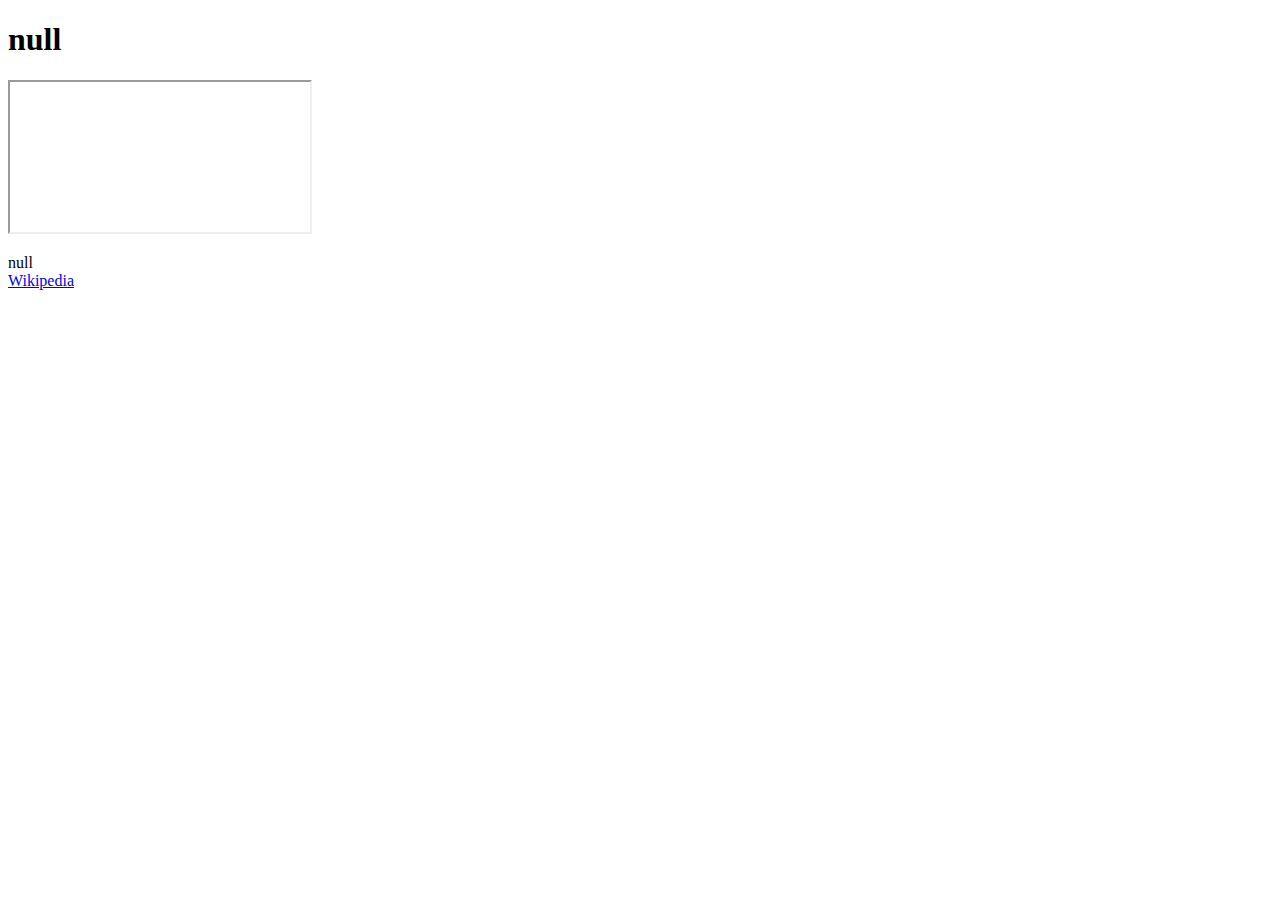
==== media.html @ f26ad6c5 "Basic HTML and scripts" ====
<!DOCTYPE html>
<head>
    <title>Media Recommender</title>
    <link rel="stylesheet" type="text/css" href="style.css">
</head>
<body>
    <h1 id="name"></h1>
    <iframe id="video-link" style="display: none;"></iframe>
    <p id="summary"></p>
    <div id="media-links"></div>
    <script src="https://ajax.googleapis.com/ajax/libs/jquery/1.12.4/jquery.min.js"></script>
    <script type="text/javascript" src="media.js"></script>
    <!--script type="text/javascript" src="games.js"></script-->
</body>
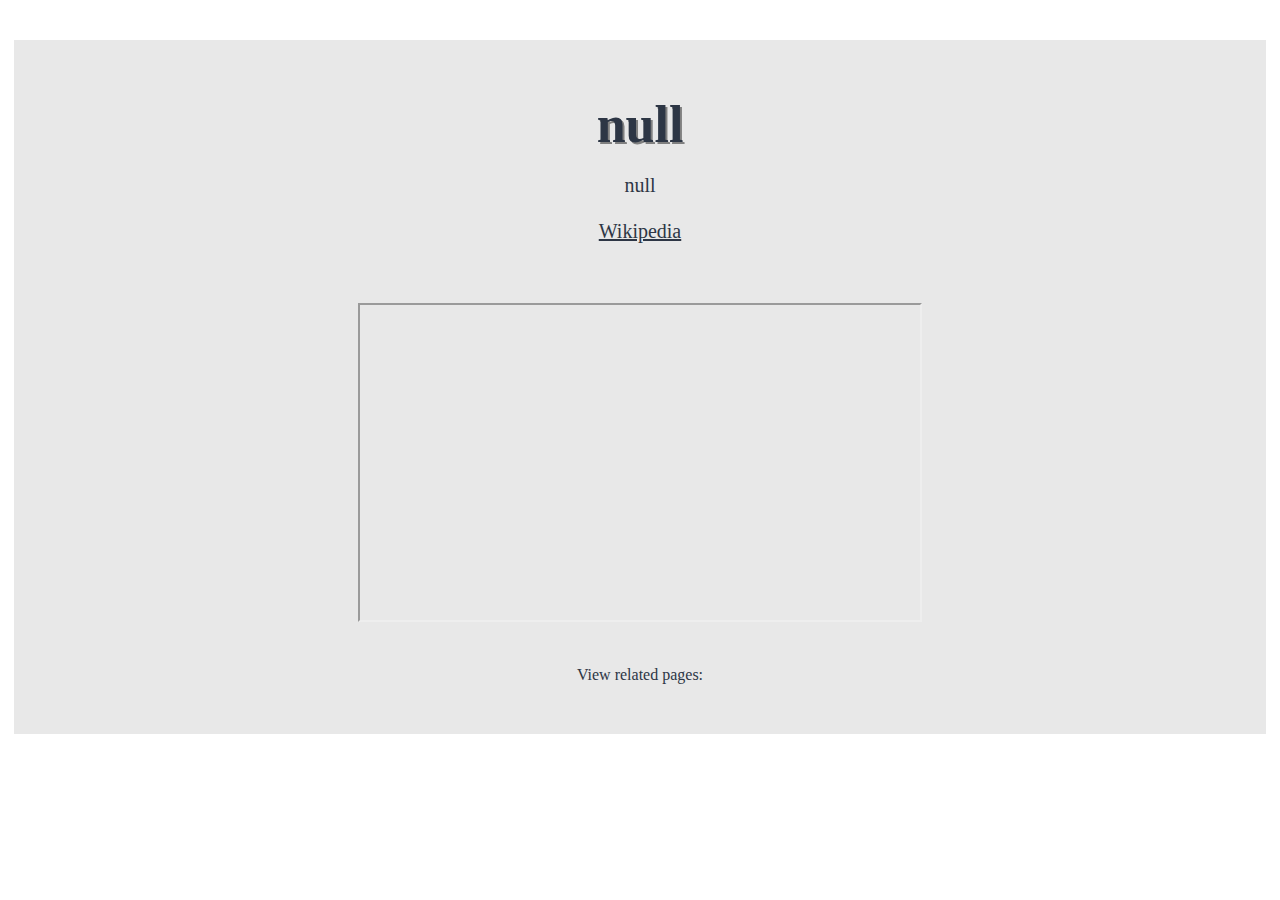
==== commit 1152d2c3: "Finalized all files" ====
--- a/media.html
+++ b/media.html
@@ -4,10 +4,14 @@
     <link rel="stylesheet" type="text/css" href="style.css">
 </head>
 <body>
-    <h1 id="name"></h1>
-    <iframe id="video-link" style="display: none;"></iframe>
-    <p id="summary"></p>
-    <div id="media-links"></div>
+    <div id="foreground-container">
+        <div id="main-body">
+            <h1 id="name"></h1>
+            <p id="summary"></p>
+            <iframe id="video-link"></iframe>
+            <div id="media-links"><span>View related pages: </span></div>
+        </div>
+    </div>
     <script src="https://ajax.googleapis.com/ajax/libs/jquery/1.12.4/jquery.min.js"></script>
     <script type="text/javascript" src="media.js"></script>
     <!--script type="text/javascript" src="games.js"></script-->
--- a/style.css
+++ b/style.css
@@ -0,0 +1,99 @@
+/*#search {
+    margin: 0 auto;
+}
+#main-body {
+    width: 60vw;
+    margin: 0 auto;
+}
+body {
+    color: #2D3645;
+    background-color: white;
+    text-align: center;
+    margin: 0;
+    font-family: tahoma;
+}
+#summary {
+    text-align: justify;
+}
+#instructions {
+    padding: 0 5vw;
+    text-align: justify;
+}
+#media-links {
+    text-align: left;
+}
+select {
+    margin-left: 10px;
+}
+a {
+    color: #2D3645;
+    text-decoration: none;
+}
+a:hover {
+    color: #50607c;
+    cursor: pointer;
+}
+.btn {
+    margin: 10px 60px;
+}*/
+body {
+	background-image: url("https://images7.alphacoders.com/410/410563.jpg");
+    text-align: center;
+    margin: 0px;
+    color: #2D3645;
+}
+#title {
+    text-align: center;
+    width: 100%
+}
+#foreground-container {
+    margin: 40px auto 5vh auto;
+    width: 90vw;
+    height: ;
+    background-color: #E8E8E8;
+    padding: 50px;
+}
+#main-body {
+    width: 55vw;
+    margin: 0 auto;
+}
+#results {
+    margin-top: 60px;
+}
+.media-result {
+    margin: 4px 0;
+}
+.media-row {
+    margin-bottom: 6px;
+}
+h1 {
+	font-family: Sacramento;
+	margin: 5px;
+	font-size: 52px;
+	text-shadow: 2px 2px gray;
+}
+h3 {
+	font-family: Sacramento;
+	margin: 5px;
+	font-weight: lighter;	
+	font-size: 30;
+}
+a {
+    font-family: lora;
+    color: #2D3645;
+}
+a:hover {
+    color: #555555;
+    cursor: pointer;
+}
+p {
+	font-family: lora;
+	font-weight: lighter;
+	font-size: 20px;
+}
+#video-link {
+    display: none;
+    width: 560px;
+    height: 315px;
+    margin: 40px 0;
+}
